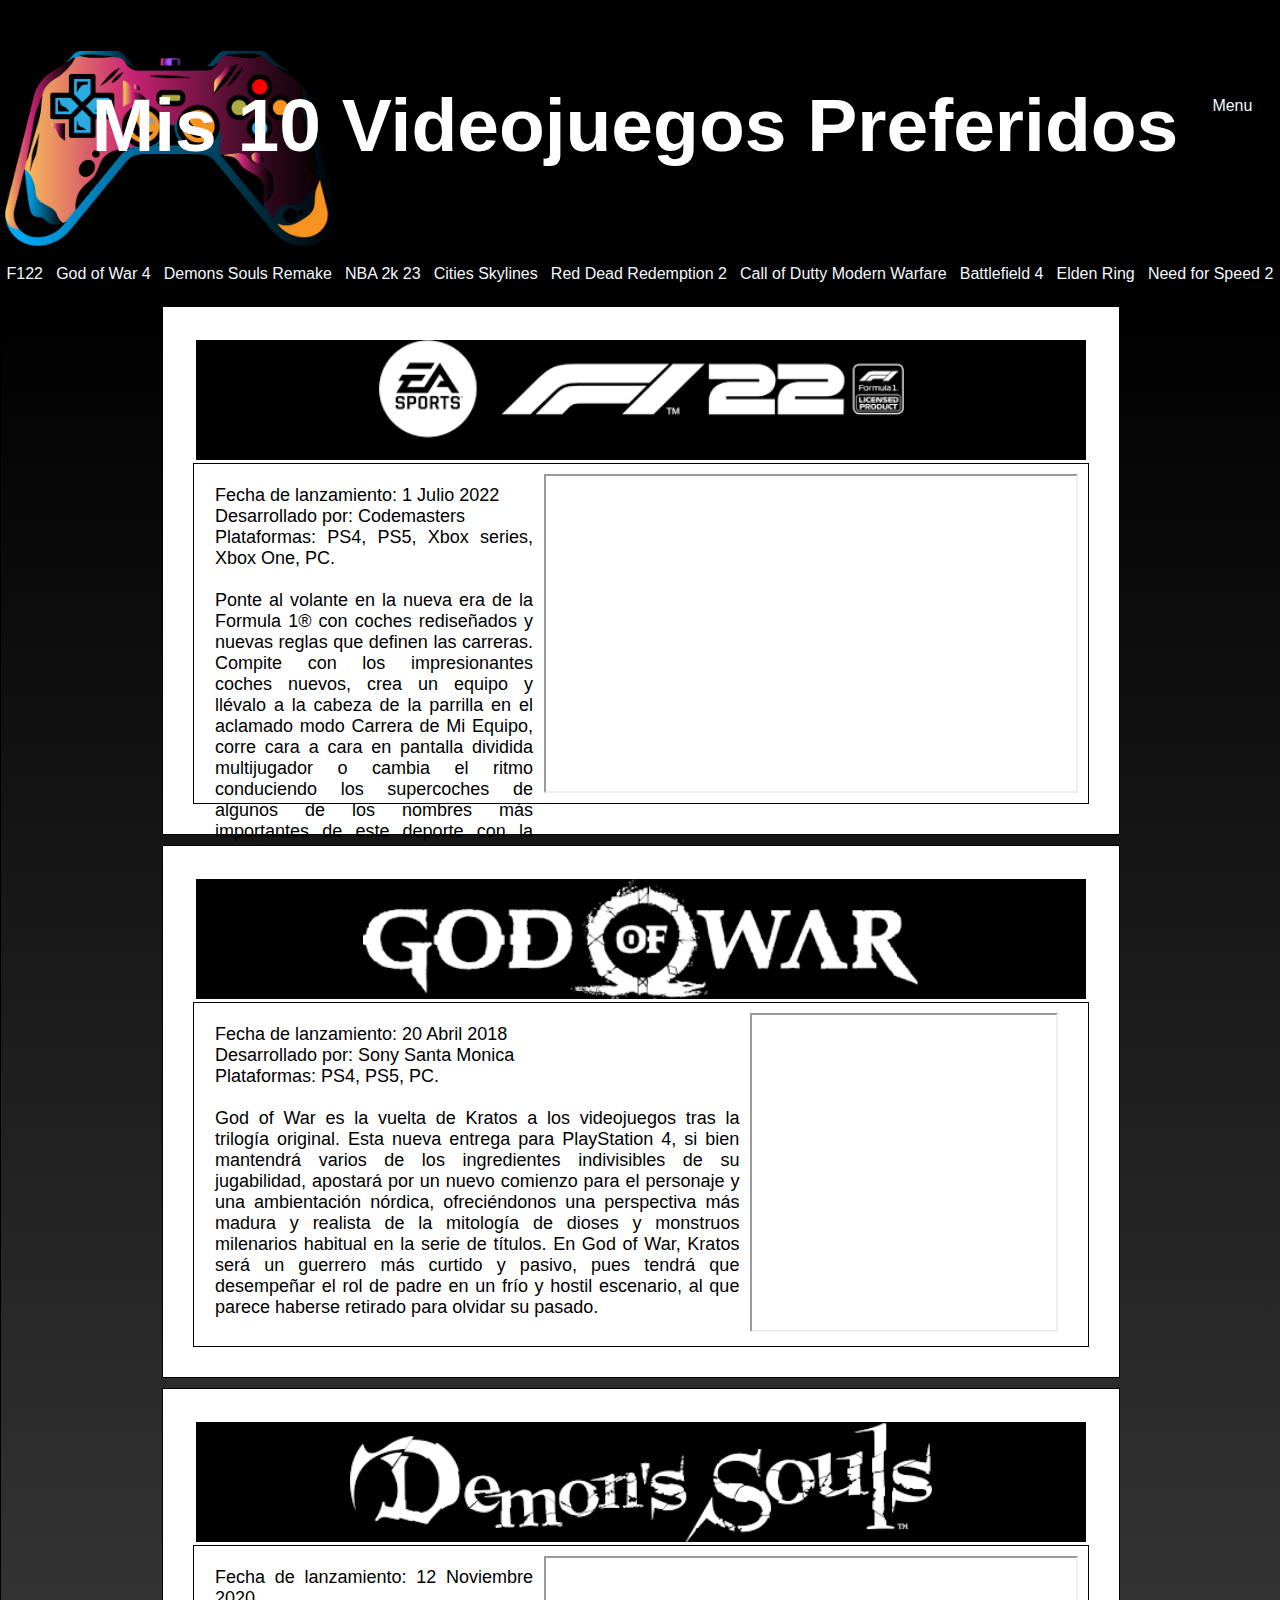
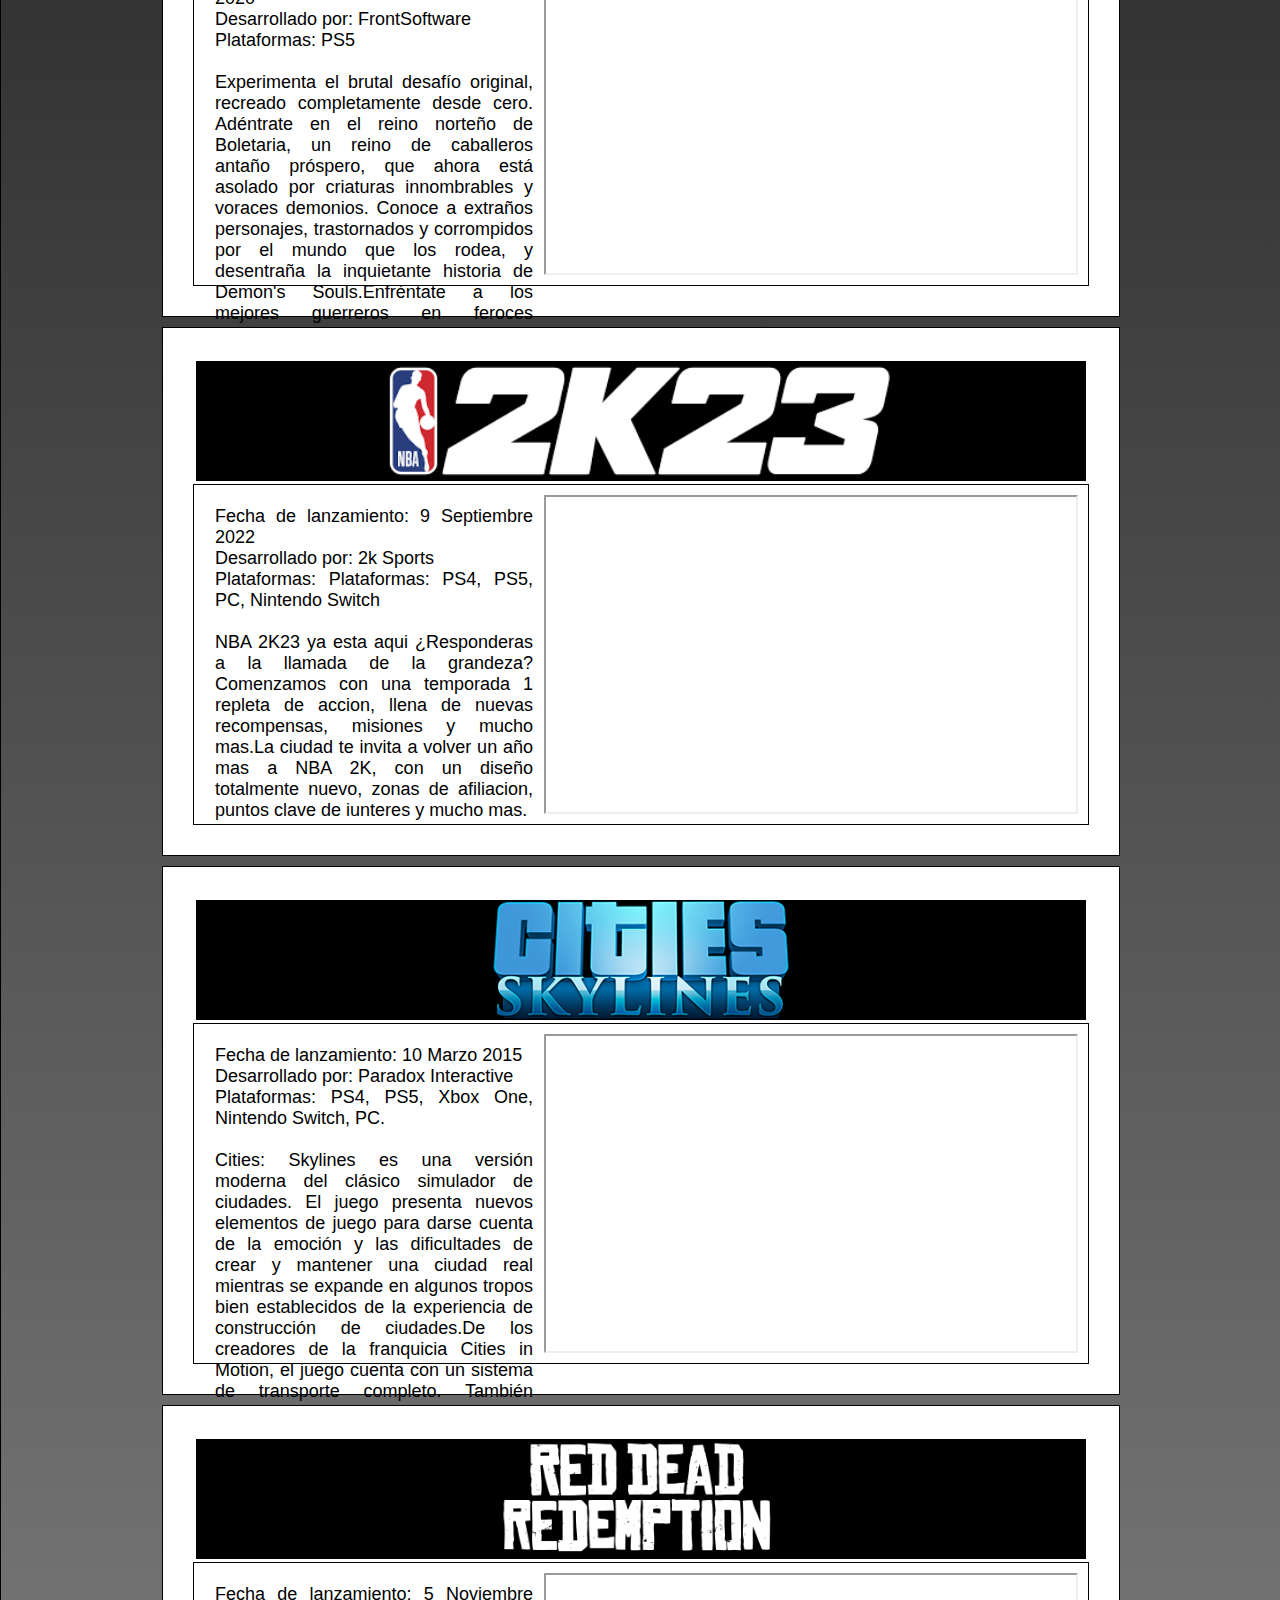
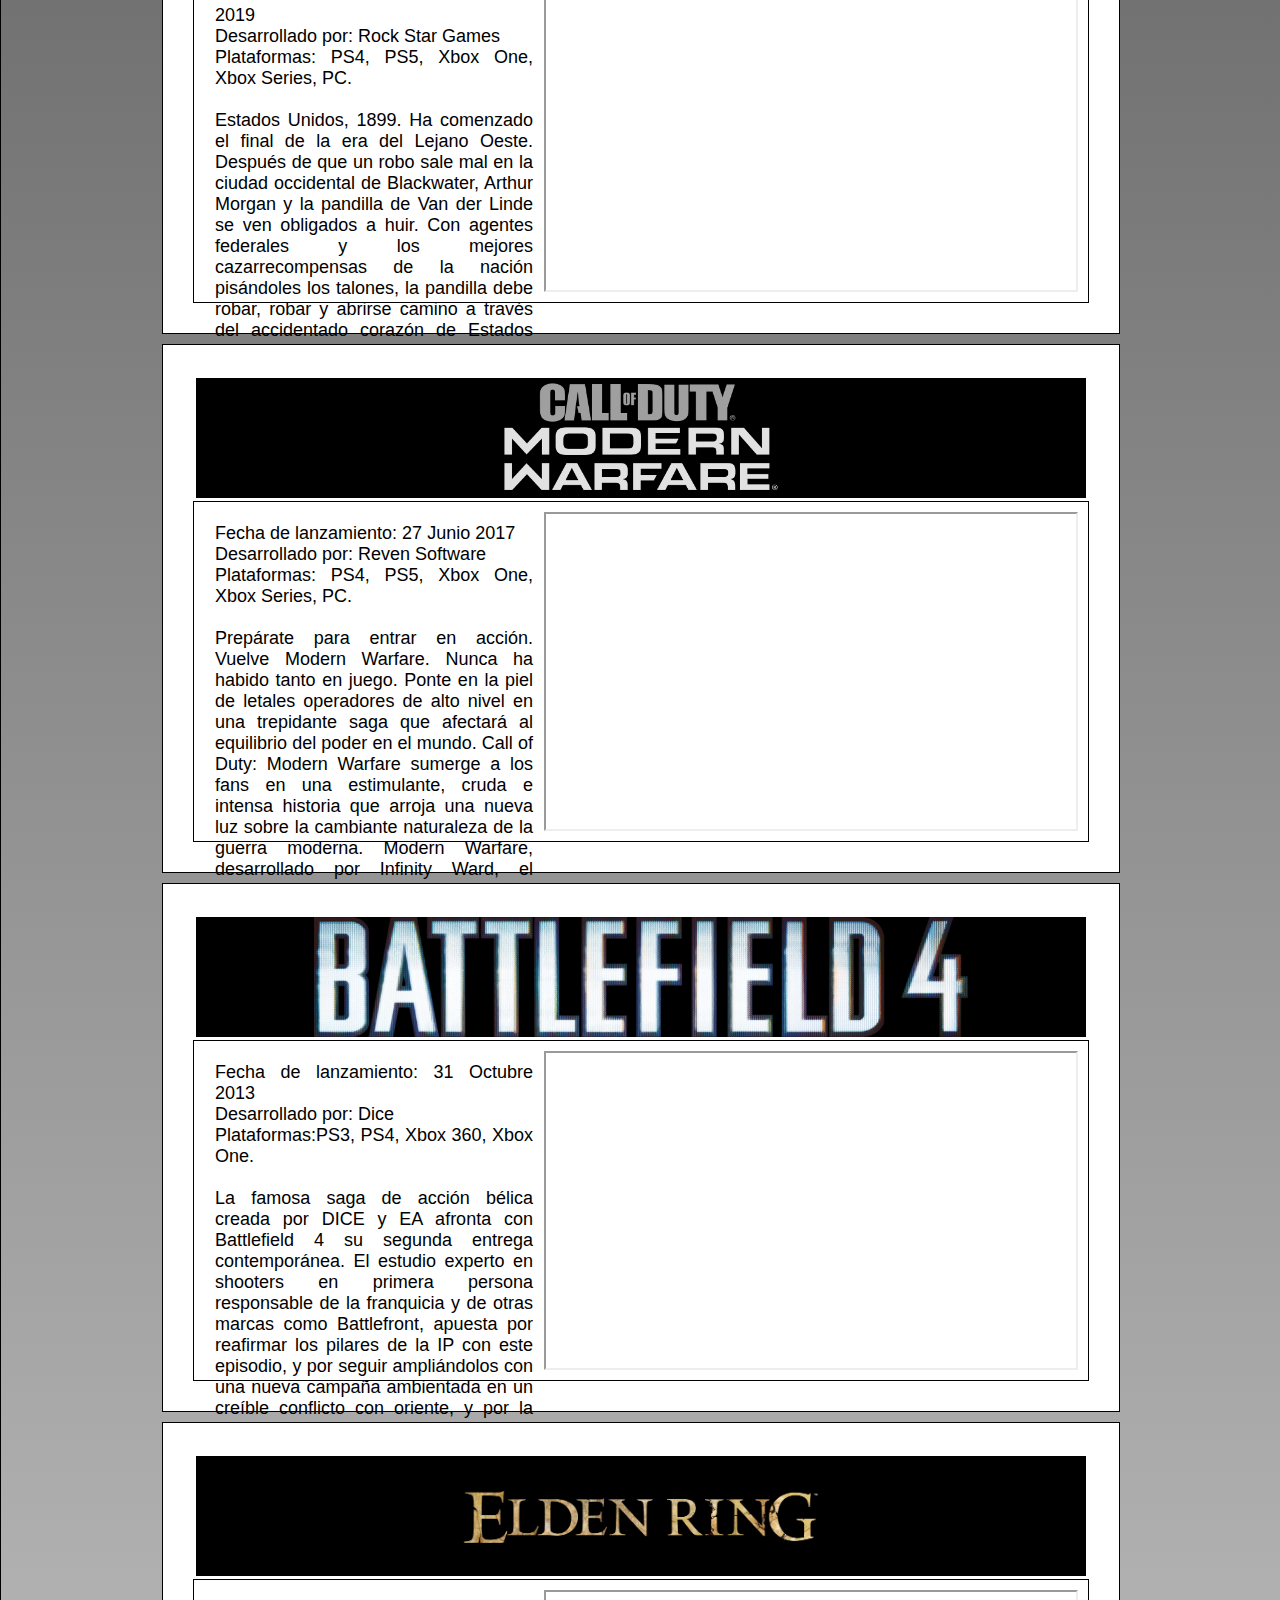
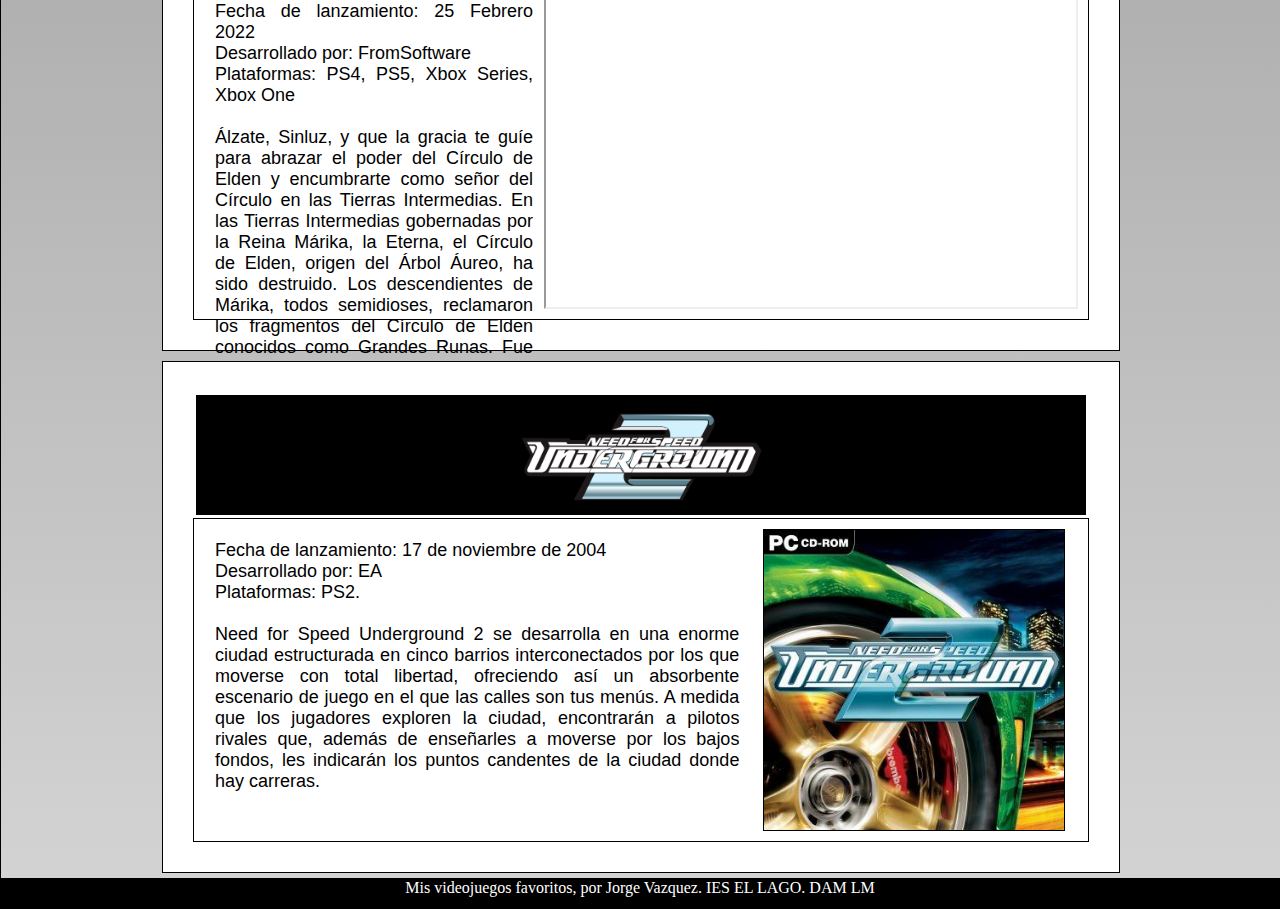
==== Glosario/Glosario.html @ abafd9bd "commitGlosario" ====
<!DOCTYPE html>
<html>

    <head>
        <meta charset="utf-8"></meta>
        <meta name="viewport" content="initial-scale=1, width=device-width"/>
        <link rel="stylesheet" href="estilosGlosario.css"/>
    </head>

    <body>
        <div id="container">
            <header>
                <h1>Mis 10 Videojuegos Preferidos</h1>
            </header>

            <nav>
                <ol>
                    <li><a href="#f122">F122</a> </li>
                    
                    <li><a href="#gow4">God of War 4</a></li>

                    <li><a href="#dsr">Demons Souls Remake</a></li>

                    <li><a href="#nba">NBA 2k 23</a></li>

                    <li><a href="#cs">Cities Skylines</a></li>

                    <li><a href="#rdr">Red Dead Redemption 2</a></li>

                    <li><a href="#codm">Call of Dutty Modern Warfare</a></li>

                    <li><a href="#b4">Battlefield 4</a></li>

                    <li><a href="#er">Elden Ring</a></li>
                    
                    <li><a href="#nfs2">Need for Speed 2</a></li>

                    <li id="volver"><a href="#container">Menu</a></li>
                           
                </ol>
            </nav>

            <section id="contenido">

                <article class="articulo">
                    
                    <h2 id="f122"> <a name="f122"></a></h2>
                    <div class="info">
                        <p class="parrafo">Fecha de lanzamiento: 1 Julio 2022 <br/>Desarrollado por: Codemasters<br/>Plataformas: PS4, PS5, Xbox series, Xbox One, PC.<br/><br/>
                            Ponte al volante en la nueva era de la Formula 1® con coches rediseñados y nuevas reglas 
                            que definen las carreras. Compite con los impresionantes coches nuevos, crea un equipo y 
                            llévalo a la cabeza de la parrilla en el aclamado modo Carrera de Mi Equipo, corre cara a 
                            cara en pantalla dividida multijugador o cambia el ritmo conduciendo los supercoches de 
                            algunos de los nombres más importantes de este deporte con la nueva característica Vueltas 
                            rápidas de Pirelli.
                        </p>
                        <iframe class="video" width="560" height="315" src="https://www.youtube.com/embed/YgOi41qmlc4" title="YouTube video player" allow="accelerometer; autoplay; clipboard-write; encrypted-media; gyroscope; picture-in-picture"></iframe>
                    </div>
                    
                </article>

                <article class="articulo">

                    <h2 id="gow4"> <a name="gow4"></a></h2>
                    <div class="info">
                        <p class="parrafo">Fecha de lanzamiento: 20 Abril 2018 <br/>Desarrollado por: Sony Santa Monica<br/>Plataformas: PS4, PS5, PC.<br/><br/>
                            God of War es la vuelta de Kratos a los videojuegos tras la trilogía original. Esta nueva entrega para PlayStation 4, si bien mantendrá 
                            varios de los ingredientes indivisibles de su jugabilidad, apostará por un nuevo comienzo para el personaje y una ambientación nórdica, 
                            ofreciéndonos una perspectiva más madura y realista de la mitología de dioses y monstruos milenarios habitual en la serie de títulos. 
                            En God of War, Kratos será un guerrero más curtido y pasivo, pues tendrá que desempeñar el rol de padre en un frío y hostil escenario, 
                            al que parece haberse retirado para olvidar su pasado.
                        </p>
                        <div class="responsive">
                        <iframe class="video" width="560" height="315" src="https://www.youtube.com/embed/dK42JGgkoF8" title="YouTube video player"  allow="accelerometer; autoplay; clipboard-write; encrypted-media; gyroscope; picture-in-picture" ></iframe>
                        </div>
                    </div>
                </article>

                <article class="articulo">
                    <h2 id="dsr"> <a name="dsr"></a></h2>
                    <div class="info">
                        <p class="parrafo">Fecha de lanzamiento: 12 Noviembre 2020<br/>Desarrollado por: FrontSoftware<br/>Plataformas: PS5<br/><br/>
                            Experimenta el brutal desafío original, recreado completamente desde cero. Adéntrate en el reino norteño de Boletaria, 
                            un reino de caballeros antaño próspero, que ahora está asolado por criaturas innombrables y voraces demonios. Conoce a 
                            extraños personajes, trastornados y corrompidos por el mundo que los rodea, y desentraña la inquietante historia de Demon's 
                            Souls.Enfréntate a los mejores guerreros en feroces combates PvP, más1  invasiones online que añaden peligro a tu aventura. 
                            Pero también puedes jugar cooperativamente, invocando a aliados que te ayudarán en tu lucha contra los demonios.
                        </p>
                        <iframe class="video" width="560" height="315" src="https://www.youtube.com/embed/TNp4gY6vwXs" title="YouTube video player"  allow="accelerometer; autoplay; clipboard-write; encrypted-media; gyroscope; picture-in-picture" ></iframe>
                    </div>                       
                </article>

                <article class="articulo">
                    <h2 id="nba"> <a name="nba"></a></h2>
                    <div class="info">
                        <p class="parrafo">Fecha de lanzamiento: 9 Septiembre 2022<br/>Desarrollado por: 2k Sports<br/>Plataformas: Plataformas: PS4, PS5, PC, Nintendo Switch<br/><br/>
                        NBA 2K23 ya esta aqui ¿Responderas a la llamada de la grandeza? Comenzamos con una temporada 1 repleta de accion, llena de nuevas recompensas, 
                        misiones y mucho mas.La ciudad te invita a volver un año mas a NBA 2K, con un diseño totalmente nuevo, zonas de afiliacion, puntos clave de 
                        iunteres y mucho mas.
                        </p>
                        <iframe class="video" width="560" height="315" src="https://www.youtube.com/embed/yWhbIeh19OQ" title="YouTube video player"  allow="accelerometer; autoplay; clipboard-write; encrypted-media; gyroscope; picture-in-picture" ></iframe>
                    </div>
                        
                </article>

                <article class="articulo">
                    <h2 id="cs"> <a name="cs"></a></h2>
                    <div class="info">                        
                        <p class="parrafo">Fecha de lanzamiento: 10 Marzo 2015<br/>Desarrollado por: Paradox Interactive<br/>Plataformas: PS4, PS5, Xbox One, Nintendo Switch, PC.<br/><br/>
                            Cities: Skylines es una versión moderna del clásico simulador de ciudades. El juego presenta nuevos elementos de juego para darse cuenta de 
                            la emoción y las dificultades de crear y mantener una ciudad real mientras se expande en algunos tropos bien establecidos de la experiencia 
                            de construcción de ciudades.De los creadores de la franquicia Cities in Motion, el juego cuenta con un sistema de transporte completo. 
                            También incluye la capacidad de modificar el juego para que se adapte a tu estilo de juego como un buen contrapeso a la simulación en capas y desafiante.
                            Solo estás limitado por tu imaginación, ¡así que toma el control y alcanza el cielo!
                        </p>
                        <iframe class="video" width="560" height="315" src="https://www.youtube.com/embed/CpWe03NhXKs" title="YouTube video player"  allow="accelerometer; autoplay; clipboard-write; encrypted-media; gyroscope; picture-in-picture" ></iframe>
                    </div>                       
                </article>

                <article class="articulo">
                    <h2 id="rdr"><a name="rdr"></a></h2>
                    <div class="info">                       
                        <p class="parrafo">Fecha de lanzamiento: 5 Noviembre 2019<br/>Desarrollado por: Rock Star Games<br/>Plataformas: PS4, PS5, Xbox One, Xbox Series, PC.<br/><br/>
                            Estados Unidos, 1899. Ha comenzado el final de la era del Lejano Oeste. Después de que un robo sale mal en la ciudad occidental de Blackwater, Arthur Morgan y 
                            la pandilla de Van der Linde se ven obligados a huir. Con agentes federales y los mejores cazarrecompensas de la nación pisándoles los talones, la pandilla debe 
                            robar, robar y abrirse camino a través del accidentado corazón de Estados Unidos para sobrevivir. A medida que las divisiones internas cada vez más profundas 
                            amenazan con dividir a la pandilla, Arthur debe elegir entre sus propios ideales y la lealtad a la pandilla que lo crió.
                        </p>
                        <iframe class="video" width="560" height="315" src="https://www.youtube.com/embed/IjZwoOwxqtM" title="YouTube video player"  allow="accelerometer; autoplay; clipboard-write; encrypted-media; gyroscope; picture-in-picture" ></iframe>
                    </div>                       
                </article>

                <article class="articulo">
                    <h2 id="codm"> <a name="codm"></a></h2>
                    <div class="info">                        
                        <p class="parrafo">Fecha de lanzamiento: 27 Junio 2017<br/>Desarrollado por: Reven Software<br/>Plataformas: PS4, PS5, Xbox One, Xbox Series, PC.<br/><br/>
                            Prepárate para entrar en acción. Vuelve Modern Warfare. Nunca ha habido tanto en juego. Ponte en la piel de letales operadores de alto nivel en una trepidante 
                            saga que afectará al equilibrio del poder en el mundo. Call of Duty: Modern Warfare sumerge a los fans en una estimulante, cruda e intensa historia que arroja 
                            una nueva luz sobre la cambiante naturaleza de la guerra moderna. Modern Warfare, desarrollado por Infinity Ward, el estudio que creó la saga, es una nueva y 
                            épica entrega de la famosa serie.
                        </p>
                        <iframe class="video" width="560" height="315" src="https://www.youtube.com/embed/rkK3SHWOI3Y" title="YouTube video player"  allow="accelerometer; autoplay; clipboard-write; encrypted-media; gyroscope; picture-in-picture" ></iframe>
                    </div>
                        
                </article>

                <article class="articulo">
                    <h2 id="b4"><a name="b4"></a></h2>
                    <div class="info">                       
                        <p class="parrafo">Fecha de lanzamiento: 31 Octubre 2013 <br/>Desarrollado por: Dice<br/>Plataformas:PS3, PS4, Xbox 360, Xbox One. <br/><br/>
                            La famosa saga de acción bélica creada por DICE y EA afronta con Battlefield 4 su segunda entrega contemporánea. El estudio experto en shooters en primera persona 
                            responsable de la franquicia y de otras marcas como Battlefront, apuesta por reafirmar los pilares de la IP con este episodio, y por seguir ampliándolos con una 
                            nueva campaña ambientada en un creíble conflicto con oriente, y por la fuerza de un cooperativo de leyenda. El desarrollo a caballo entre la actual generación y 
                            la próxima presenta un apartado gráfico y tecnológico que se cuenta entre los más poderosos del año de su estreno.
                        </p>
                        <iframe class="video" width="560" height="315" src="https://www.youtube.com/embed/-D_KcctdR0M" title="YouTube video player"  allow="accelerometer; autoplay; clipboard-write; encrypted-media; gyroscope; picture-in-picture" ></iframe>
                    </div>                       
                </article>

                <article class="articulo">
                    <h2 id="er"> <a name="er"></a></h2>
                    <div class="info">                       
                        <p class="parrafo">Fecha de lanzamiento: 25 Febrero 2022 <br/>Desarrollado por: FromSoftware<br/>Plataformas: PS4, PS5, Xbox Series, Xbox One  <br/><br/>
                            Álzate, Sinluz, y que la gracia te guíe para abrazar el poder del Círculo de Elden y encumbrarte como señor del Círculo en las Tierras Intermedias.
                            En las Tierras Intermedias gobernadas por la Reina Márika, la Eterna, el Círculo de Elden, origen del Árbol Áureo, ha sido destruido.
                            Los descendientes de Márika, todos semidioses, reclamaron los fragmentos del Círculo de Elden conocidos como Grandes Runas. Fue entonces cuando la demencial corrupción de su renovada fuerza provocó una guerra: la Devastación.
                            Y ahora, la gracia que nos guía recaerá sobre el Sinluz desdeñado por la gracia del oro y exiliado de las Tierras Intermedias. 
                        </p>
                        <iframe class="video" width="560" height="315" src="https://www.youtube.com/embed/YekdlQp-o60" title="YouTube video player"  allow="accelerometer; autoplay; clipboard-write; encrypted-media; gyroscope; picture-in-picture" ></iframe>
                    </div>                       
                </article>

                <article class="articulo">
                    <h2 id="nfs"><a name="nfs2"></a></h2>
                    <div class="info">                       
                        <p class="parrafo">Fecha de lanzamiento: 17 de noviembre de 2004<br/>Desarrollado por: EA <br/>Plataformas: PS2.<br/><br/>
                            Need for Speed Underground 2 se desarrolla en una enorme ciudad estructurada en cinco barrios interconectados por los que 
                            moverse con total libertad, ofreciendo así un absorbente escenario de juego en el que las calles son tus menús. A medida que 
                            los jugadores exploren la ciudad, encontrarán a pilotos rivales que, además de enseñarles a moverse por los bajos fondos, 
                            les indicarán los puntos candentes de la ciudad donde hay carreras.
                        </p>
                        <img class="imagen" src="img/NFS2.jpg" alt=""></img>
                    </div>                       
                </article>

            </section>

            <footer>
                Mis videojuegos favoritos, por Jorge Vazquez. IES EL LAGO. DAM LM
            </footer>

            
        </div>
    </body>
</html>
---- Glosario/estilosGlosario.css ----
*{
    margin: 0px;
    padding: 0px;
}

body{
    width: 100%;
}

header {
    height: 250px;
    display: flex;
    justify-content: center;
    align-items: center;
    background-image: url("png/mando.png");
    background-size: contain;
    background-repeat: no-repeat;
    background-color: black;
    padding-right: 10px;
}

h1{
    color: white;
    font-size: 75px;
    font-family: sans-serif;
}

nav ol li a {
    text-decoration: none;
    color: aliceblue;
}

nav ol li {
    list-style: none;
    font-family: 'Lucida Sans', 'Lucida Sans Regular', 'Lucida Grande', 'Lucida Sans Unicode', Geneva, Verdana, sans-serif;
    padding: 5px;
}

nav ol{
    display: flex;
    flex-direction: row;
    justify-content: space-around;
    padding-top: 10px;  
}

nav{
    background-color: black;
    height: 50px;
}

#volver{
	position: fixed;
	top: 10.5%;
	right: 2%;
    background-color: black;
    color: white;
    text-align: center;
    text-decoration: none;
	padding: 2px;
}

#contenido {
    background: linear-gradient(black, lightgrey);
    background-repeat: no-repeat;
    height: 100%;
    border: 1px solid black;
    width: 100%;
    display: flex;
    align-items: center;
    flex-direction: column;
 }

.articulo{
    background-color:white;
    color: black;
   padding:30px;
   width: 70%;
   min-height: auto;
   max-height: auto;
   border: 1px solid black;
   margin: 5px;
   text-align: justify;
   display: flex;
   flex-direction: column;

}

h2{
    padding: 10px;
    font-size: xx-large;
    font-family: 'Gill Sans', 'Gill Sans MT', 'Calibri', 'Trebuchet MS', sans-serif;
    border: 1px solid white;
    height: 100px;
    display: flex;
    justify-content: center;
    align-items: center;
    margin: 2px;
    background-size: contain;
    background-repeat: no-repeat;
    background-position: center;
    background-color: black;

}

#f122{
    background-image: url("png/f122r.png");
}

#gow4{
    background-image: url("png/gow1.png");

}

#dsr{
    background-image: url("png/dmrb.png");

}

#nba{
    background-image: url("png/nba.png");
}

#cs{
    background-image: url("png/cities\ skylines.png");

}

#rdr{
    background-image: url("png/rdr3.png");
}

#codm{
    background-image: url("png/cod2.png");
}

#b4{
    background-image: url("png/bt4.png");

}

#er{
    background-image: url("png/er.png");

}

#nfs{
    background-image: url("png/nfs.png");
}

.info{
    padding: 10px;
    border: 1px solid black;
    background-color: white;
    display: flex;
    flex-direction: row;
}

.parrafo{ 
    width: 60%;
    height: 280px;
    padding: 10px;
    font-size: large;
    font-family: 'Gill Sans', 'Gill Sans MT', Calibri, 'Trebuchet MS', sans-serif;
    border: 1px solid white;
}

.imagen {
    width: 300px;
    height: 300px;
    border: 1px solid black;
    margin: auto;
}
.video{
    width: 100%;
}

footer{
    text-align: center;
    height: 30px;
    background-color: black;
    color: white;
}

/*Media querys*/
/* For mobile phones: */
[class*="col-"] {
    width: 100%;
  }
  
  @media only screen and (min-width: 768px) {
    /* For desktop: */
    .col-1 {width: 8.33%;}
    .col-2 {width: 16.66%;}
    .col-3 {width: 25%;}
    .col-4 {width: 33.33%;}
    .col-5 {width: 41.66%;}
    .col-6 {width: 50%;}
    .col-7 {width: 58.33%;}
    .col-8 {width: 66.66%;}
    .col-9 {width: 75%;}
    .col-10 {width: 83.33%;}
    .col-11 {width: 91.66%;}
    .col-12 {width: 100%;}
  }
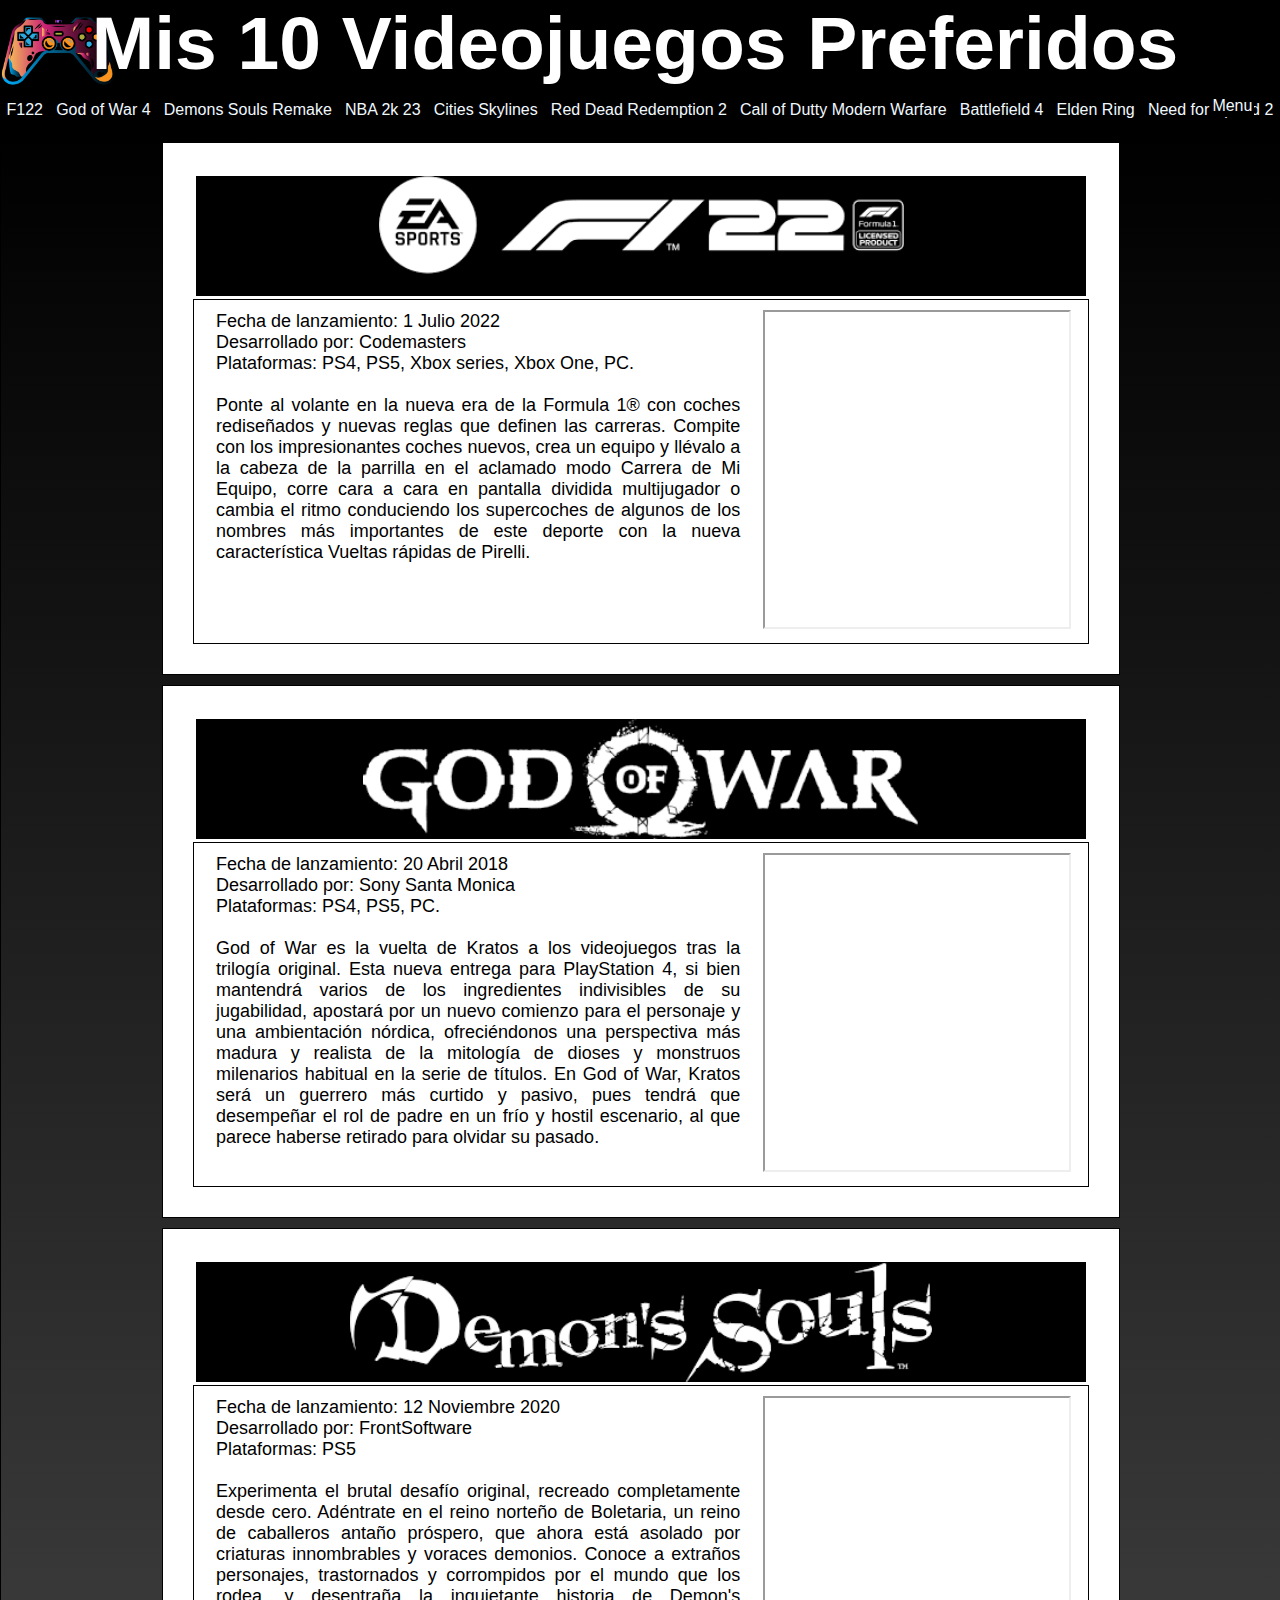
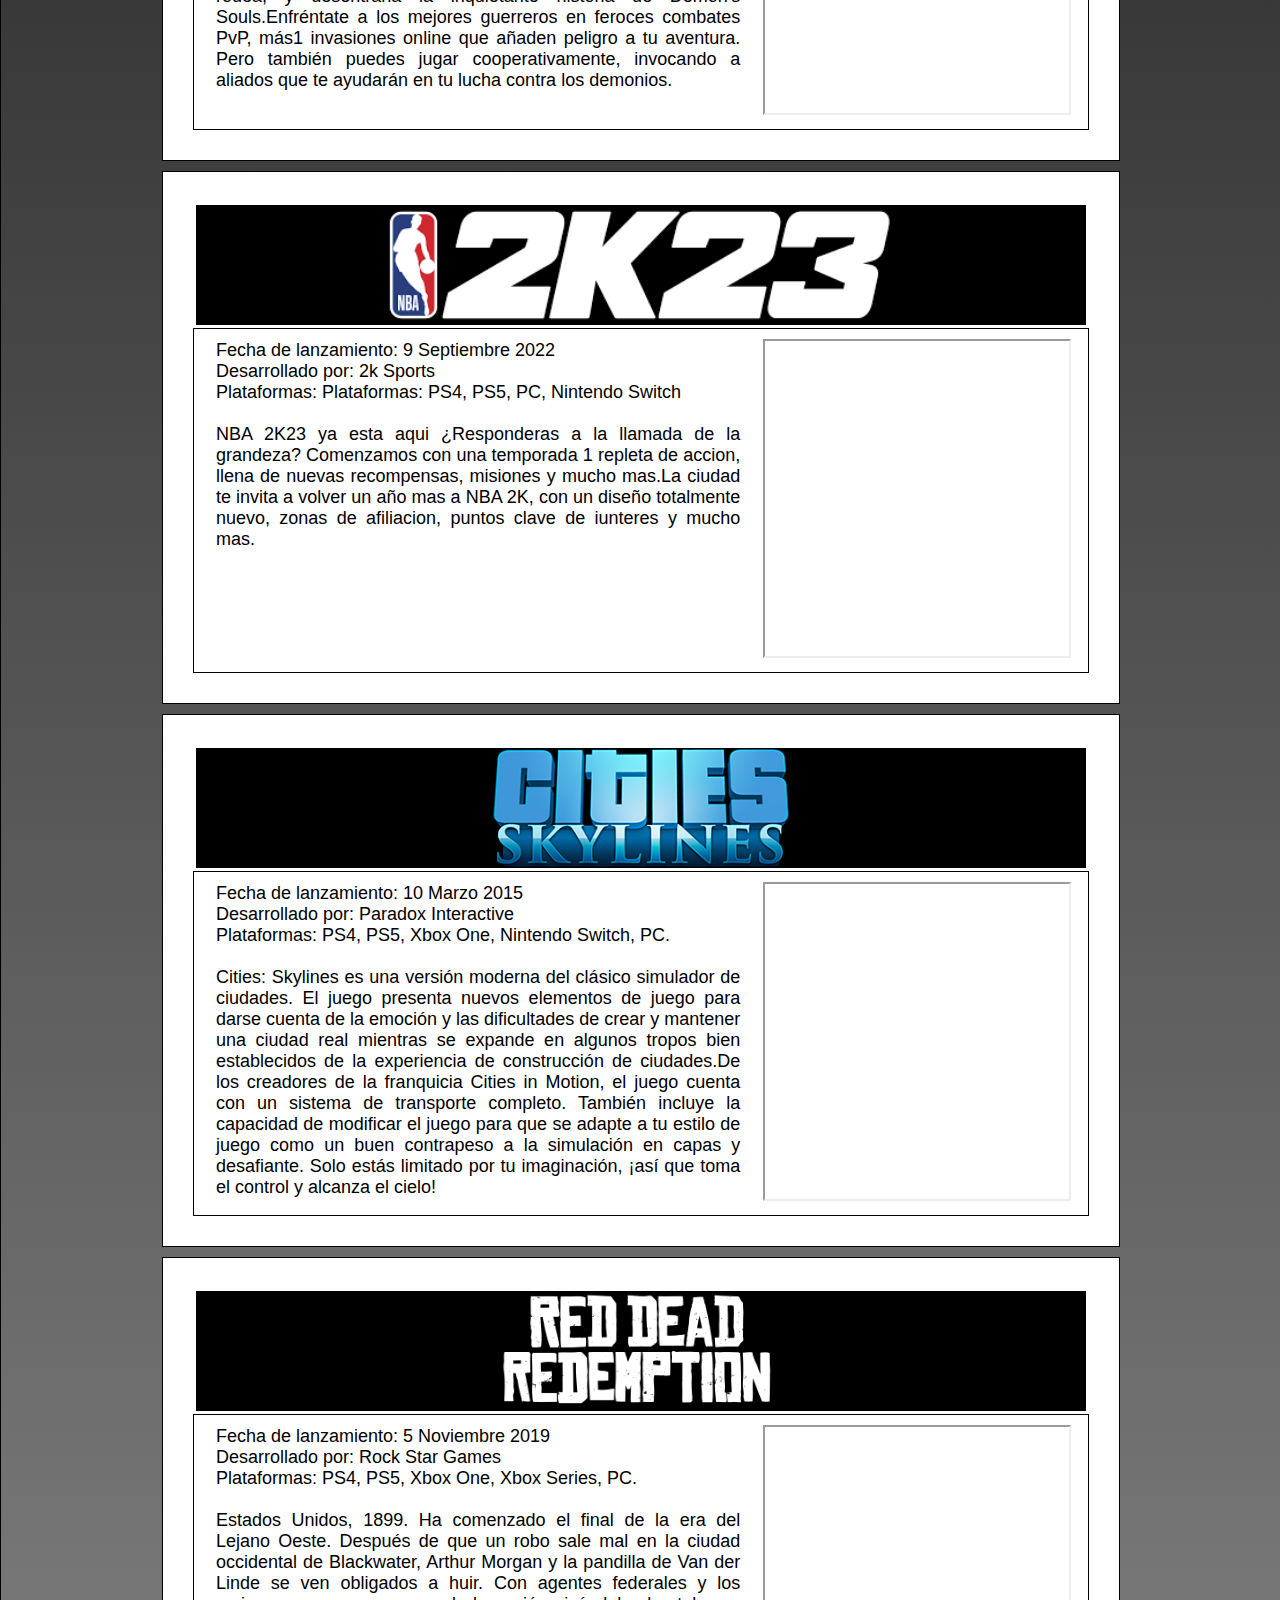
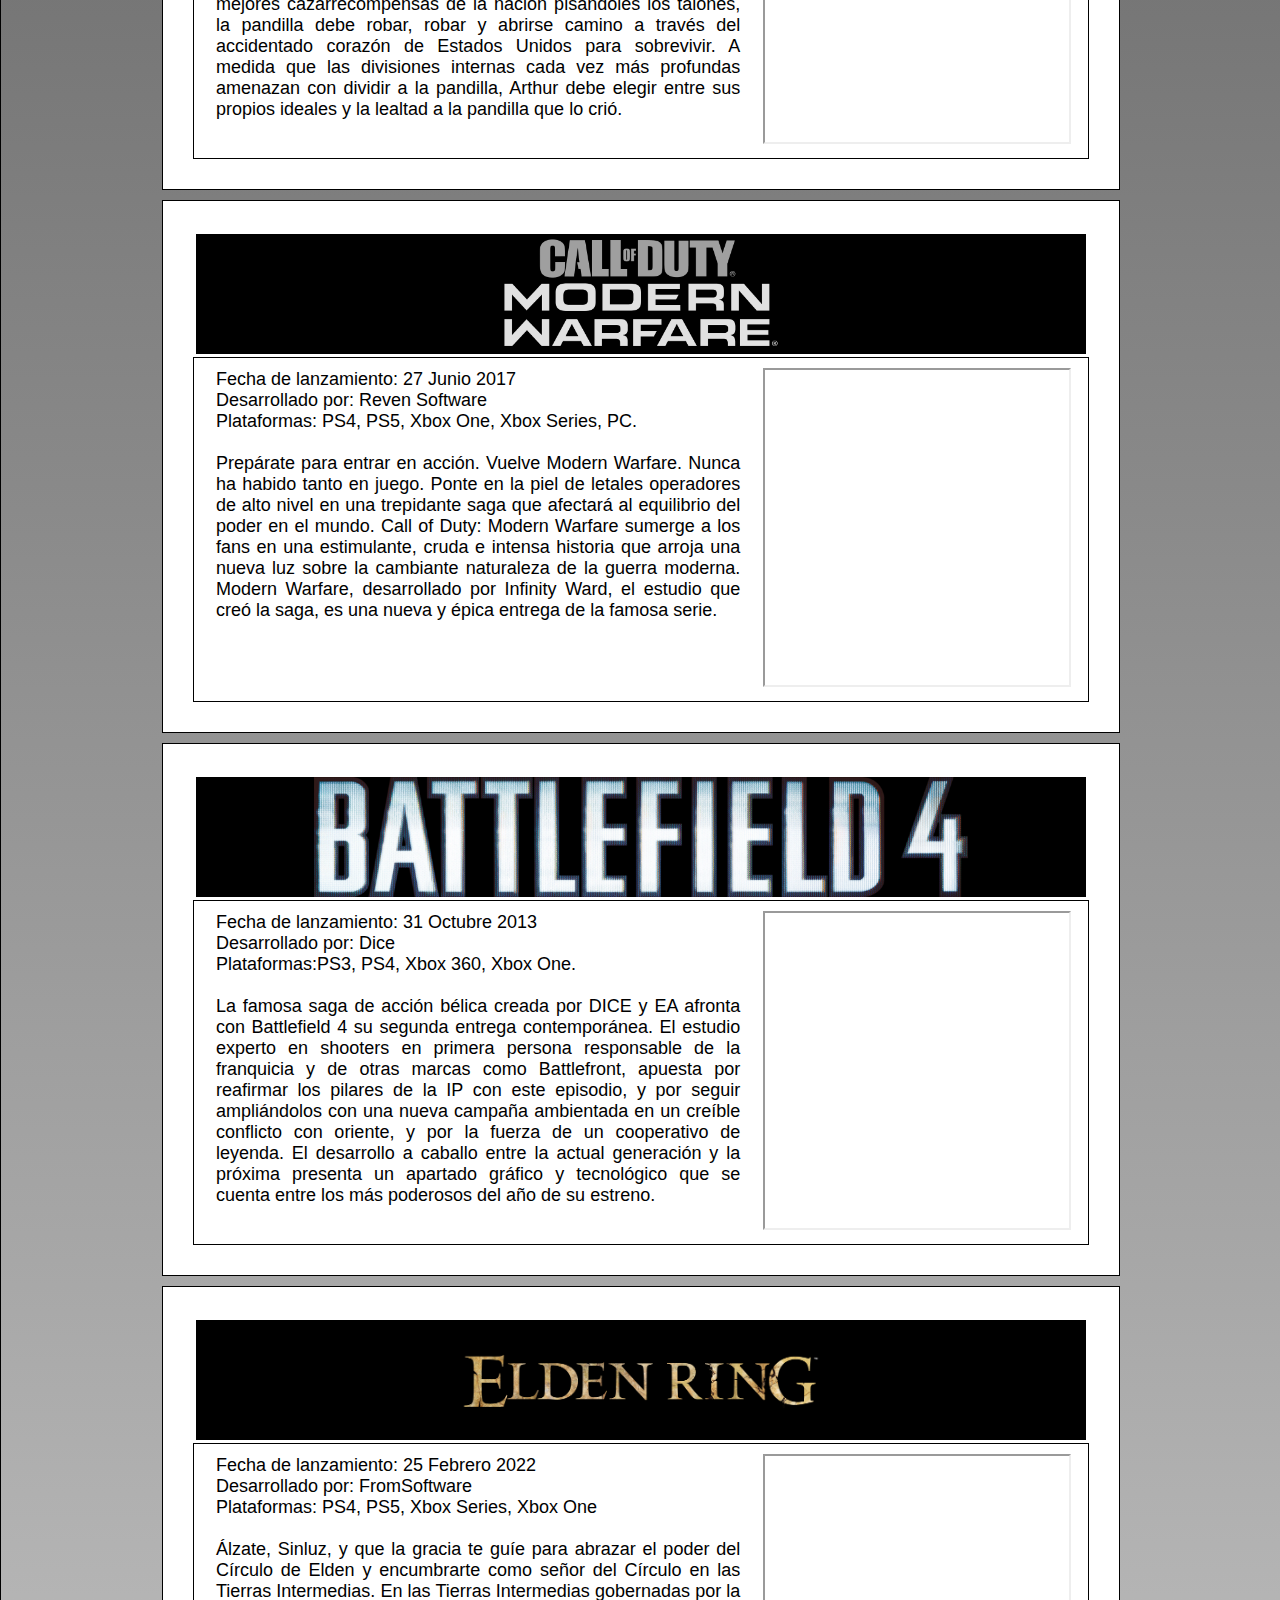
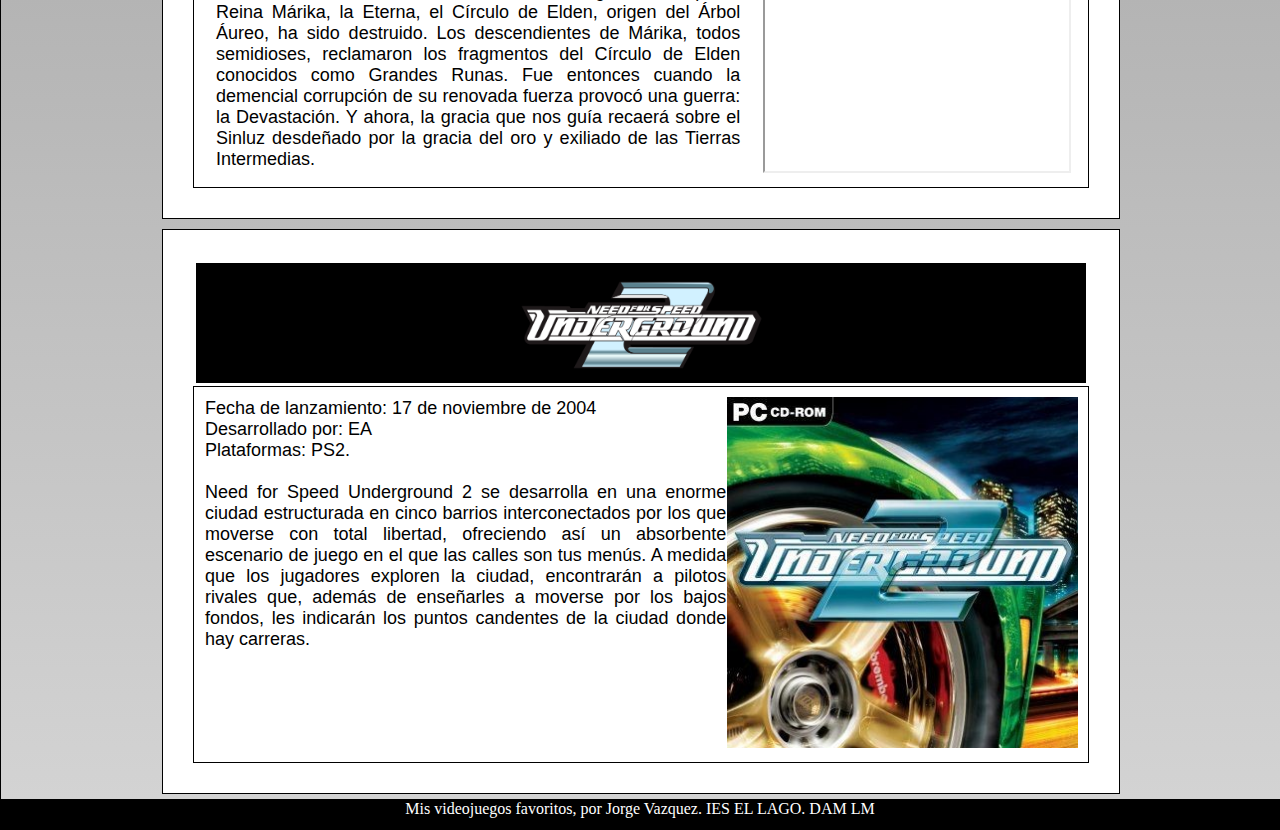
==== commit 76894ffe: "Glosario Commit" ====
--- a/Glosario/Glosario.html
+++ b/Glosario/Glosario.html
@@ -13,7 +13,7 @@
                 <h1>Mis 10 Videojuegos Preferidos</h1>
             </header>
 
-            <nav>
+            <nav class="menu">
                 <ol>
                     <li><a href="#f122">F122</a> </li>
                     
@@ -54,7 +54,9 @@
                             algunos de los nombres más importantes de este deporte con la nueva característica Vueltas 
                             rápidas de Pirelli.
                         </p>
+                        <div class="responsive">
                         <iframe class="video" width="560" height="315" src="https://www.youtube.com/embed/YgOi41qmlc4" title="YouTube video player" allow="accelerometer; autoplay; clipboard-write; encrypted-media; gyroscope; picture-in-picture"></iframe>
+                        </div>
                     </div>
                     
                 </article>
@@ -86,7 +88,9 @@
                             Souls.Enfréntate a los mejores guerreros en feroces combates PvP, más1  invasiones online que añaden peligro a tu aventura. 
                             Pero también puedes jugar cooperativamente, invocando a aliados que te ayudarán en tu lucha contra los demonios.
                         </p>
+                        <div class="responsive">
                         <iframe class="video" width="560" height="315" src="https://www.youtube.com/embed/TNp4gY6vwXs" title="YouTube video player"  allow="accelerometer; autoplay; clipboard-write; encrypted-media; gyroscope; picture-in-picture" ></iframe>
+                        </div>
                     </div>                       
                 </article>
 
@@ -98,7 +102,9 @@
                         misiones y mucho mas.La ciudad te invita a volver un año mas a NBA 2K, con un diseño totalmente nuevo, zonas de afiliacion, puntos clave de 
                         iunteres y mucho mas.
                         </p>
-                        <iframe class="video" width="560" height="315" src="https://www.youtube.com/embed/yWhbIeh19OQ" title="YouTube video player"  allow="accelerometer; autoplay; clipboard-write; encrypted-media; gyroscope; picture-in-picture" ></iframe>
+                        <div class="responsive">
+                            <iframe class="video" width="560" height="315" src="https://www.youtube.com/embed/yWhbIeh19OQ" title="YouTube video player"  allow="accelerometer; autoplay; clipboard-write; encrypted-media; gyroscope; picture-in-picture" ></iframe>
+                        </div>
                     </div>
                         
                 </article>
@@ -113,7 +119,10 @@
                             También incluye la capacidad de modificar el juego para que se adapte a tu estilo de juego como un buen contrapeso a la simulación en capas y desafiante.
                             Solo estás limitado por tu imaginación, ¡así que toma el control y alcanza el cielo!
                         </p>
-                        <iframe class="video" width="560" height="315" src="https://www.youtube.com/embed/CpWe03NhXKs" title="YouTube video player"  allow="accelerometer; autoplay; clipboard-write; encrypted-media; gyroscope; picture-in-picture" ></iframe>
+                        <div class="responsive">
+                            <iframe class="video" width="560" height="315" src="https://www.youtube.com/embed/CpWe03NhXKs" title="YouTube video player"  allow="accelerometer; autoplay; clipboard-write; encrypted-media; gyroscope; picture-in-picture" ></iframe>
+                        </div>
+                        
                     </div>                       
                 </article>
 
@@ -126,7 +135,10 @@
                             robar, robar y abrirse camino a través del accidentado corazón de Estados Unidos para sobrevivir. A medida que las divisiones internas cada vez más profundas 
                             amenazan con dividir a la pandilla, Arthur debe elegir entre sus propios ideales y la lealtad a la pandilla que lo crió.
                         </p>
-                        <iframe class="video" width="560" height="315" src="https://www.youtube.com/embed/IjZwoOwxqtM" title="YouTube video player"  allow="accelerometer; autoplay; clipboard-write; encrypted-media; gyroscope; picture-in-picture" ></iframe>
+                        <div class="responsive">
+                            <iframe class="video" width="560" height="315" src="https://www.youtube.com/embed/IjZwoOwxqtM" title="YouTube video player"  allow="accelerometer; autoplay; clipboard-write; encrypted-media; gyroscope; picture-in-picture" ></iframe>
+                        </div>
+                        
                     </div>                       
                 </article>
 
@@ -139,8 +151,10 @@
                             una nueva luz sobre la cambiante naturaleza de la guerra moderna. Modern Warfare, desarrollado por Infinity Ward, el estudio que creó la saga, es una nueva y 
                             épica entrega de la famosa serie.
                         </p>
-                        <iframe class="video" width="560" height="315" src="https://www.youtube.com/embed/rkK3SHWOI3Y" title="YouTube video player"  allow="accelerometer; autoplay; clipboard-write; encrypted-media; gyroscope; picture-in-picture" ></iframe>
-                    </div>
+                        <div class="responsive">
+                            <iframe class="video" width="560" height="315" src="https://www.youtube.com/embed/rkK3SHWOI3Y" title="YouTube video player"  allow="accelerometer; autoplay; clipboard-write; encrypted-media; gyroscope; picture-in-picture" ></iframe>
+                        </div>
+                        </div>
                         
                 </article>
 
@@ -153,7 +167,10 @@
                             nueva campaña ambientada en un creíble conflicto con oriente, y por la fuerza de un cooperativo de leyenda. El desarrollo a caballo entre la actual generación y 
                             la próxima presenta un apartado gráfico y tecnológico que se cuenta entre los más poderosos del año de su estreno.
                         </p>
-                        <iframe class="video" width="560" height="315" src="https://www.youtube.com/embed/-D_KcctdR0M" title="YouTube video player"  allow="accelerometer; autoplay; clipboard-write; encrypted-media; gyroscope; picture-in-picture" ></iframe>
+                        <div class="responsive">
+                            <iframe class="video" width="560" height="315" src="https://www.youtube.com/embed/-D_KcctdR0M" title="YouTube video player"  allow="accelerometer; autoplay; clipboard-write; encrypted-media; gyroscope; picture-in-picture" ></iframe>
+                        </div>
+                        
                     </div>                       
                 </article>
 
@@ -166,7 +183,10 @@
                             Los descendientes de Márika, todos semidioses, reclamaron los fragmentos del Círculo de Elden conocidos como Grandes Runas. Fue entonces cuando la demencial corrupción de su renovada fuerza provocó una guerra: la Devastación.
                             Y ahora, la gracia que nos guía recaerá sobre el Sinluz desdeñado por la gracia del oro y exiliado de las Tierras Intermedias. 
                         </p>
-                        <iframe class="video" width="560" height="315" src="https://www.youtube.com/embed/YekdlQp-o60" title="YouTube video player"  allow="accelerometer; autoplay; clipboard-write; encrypted-media; gyroscope; picture-in-picture" ></iframe>
+                        <div class="responsive">
+                            <iframe class="video" width="560" height="315" src="https://www.youtube.com/embed/YekdlQp-o60" title="YouTube video player"  allow="accelerometer; autoplay; clipboard-write; encrypted-media; gyroscope; picture-in-picture" ></iframe>
+                        </div>
+                        
                     </div>                       
                 </article>
 
@@ -179,7 +199,10 @@
                             los jugadores exploren la ciudad, encontrarán a pilotos rivales que, además de enseñarles a moverse por los bajos fondos, 
                             les indicarán los puntos candentes de la ciudad donde hay carreras.
                         </p>
-                        <img class="imagen" src="img/NFS2.jpg" alt=""></img>
+                        <div class="responsive">
+                            <img class="video" src="img/NFS2.jpg" alt=""></img>
+                        </div>
+                        
                     </div>                       
                 </article>
 
--- a/Glosario/estilosGlosario.css
+++ b/Glosario/estilosGlosario.css
@@ -8,7 +8,6 @@
 }
 
 header {
-    height: 250px;
     display: flex;
     justify-content: center;
     align-items: center;
@@ -25,25 +24,25 @@
     font-family: sans-serif;
 }
 
-nav ol li a {
+.menu ol li a {
     text-decoration: none;
     color: aliceblue;
 }
 
-nav ol li {
+.menu ol li {
     list-style: none;
     font-family: 'Lucida Sans', 'Lucida Sans Regular', 'Lucida Grande', 'Lucida Sans Unicode', Geneva, Verdana, sans-serif;
     padding: 5px;
 }
 
-nav ol{
+.menu ol{
     display: flex;
     flex-direction: row;
     justify-content: space-around;
     padding-top: 10px;  
 }
 
-nav{
+.menu{
     background-color: black;
     height: 50px;
 }
@@ -153,12 +152,11 @@
     background-color: white;
     display: flex;
     flex-direction: row;
+    justify-content: space-around;
 }
 
 .parrafo{ 
     width: 60%;
-    height: 280px;
-    padding: 10px;
     font-size: large;
     font-family: 'Gill Sans', 'Gill Sans MT', Calibri, 'Trebuchet MS', sans-serif;
     border: 1px solid white;
@@ -203,4 +201,38 @@
     .col-12 {width: 100%;}
   }
 
-
+  @media only screen and (max-width:768px) {
+
+    .articulo{
+       width: 90%;
+       background-color: black;
+    }
+
+    .info{
+        flex-direction: column;
+    }
+    .parrafo{ 
+        width: 100%;
+    }
+
+    .menu{
+        height: 150px;
+    }
+
+    .menu ol{
+        flex-wrap: wrap;
+    }
+    #volver{
+        top: 10.5%;
+        right: 10%;
+    }
+    
+
+    .video{
+        height: 200px;
+    }
+    
+    
+  }
+
+
